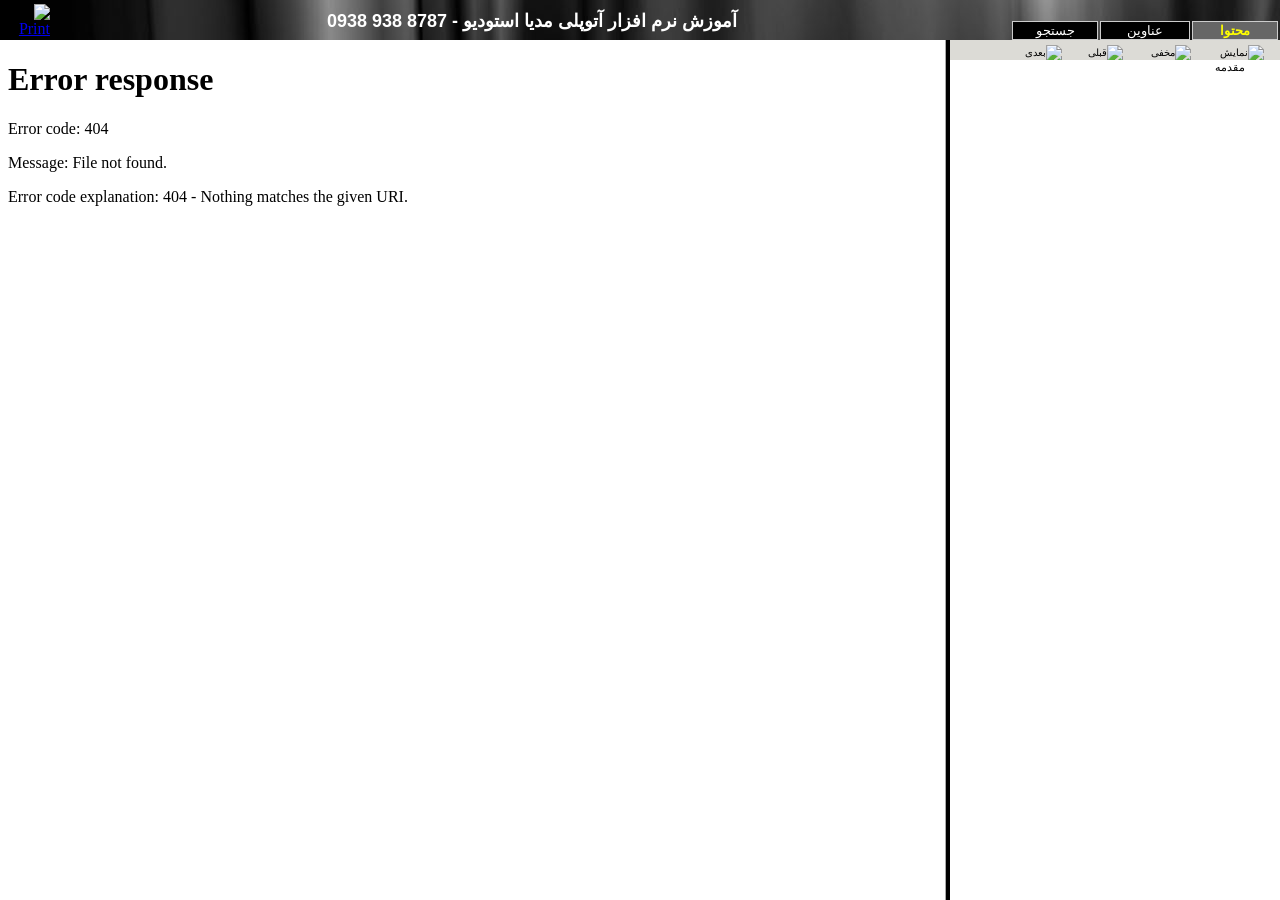
==== index.html @ afb23858 "Add files via upload" ====
﻿<!DOCTYPE HTML PUBLIC "-//W3C//DTD HTML 4.01 Frameset//EN" "http://www.w3.org/TR/html4/frameset.dtd">
<!-- saved from url=(0014)about:internet -->
<html>
<head>
<title>آموزش نرم افزار آتوپلی مدیا استودیو - 8787 938 0938</title>
<meta name="GENERATOR" content="WinCHM Pro">
<meta http-equiv="Content-Type" content="text/html; charset=UTF-8">
<script>
var LocString=String(window.document.location.href);
var DefaultPage;
function GetQueryString(str){
    var rs=new RegExp("(^|)"+str+"=([^\&]*)(\&|$)","gi").exec(LocString),tmp;
    if(tmp=rs)return tmp[2];
    return null;
    }
DefaultPage = GetQueryString("page");
if(DefaultPage==null || DefaultPage==''){
	DefaultPage = 'html/intro.html';
}
</script>
</head>
<script>
document.write('<frameset rows="40,*" cols="*" framespacing="0" frameborder="0" border="0">');
document.write('<frame src="webhelptop.htm" name="top" scrolling="NO" noresize id="top" >');
document.write('<frame src="webhelpframe.htm#page=' +  DefaultPage + '" name="main" id="main">');
document.write('</frameset>');
</script>

<noscript>
<body>
<p style="font-weight: bold">Your web browser needs JavaScript support to show the full function document.</p>
<p><a href="indexh.htm">See simple version</a></p>
</body>
</noscript>

<body>
<p>
<a href="webhelpleft.htm">آموزش نرم افزار آتوپلی مدیا استودیو - 8787 938 0938</a>
<br>
<a href="https://www.softany.com/winchm/">This document is created with Softany WinCHM pro 4.</a>
</p>
</body>

</html>
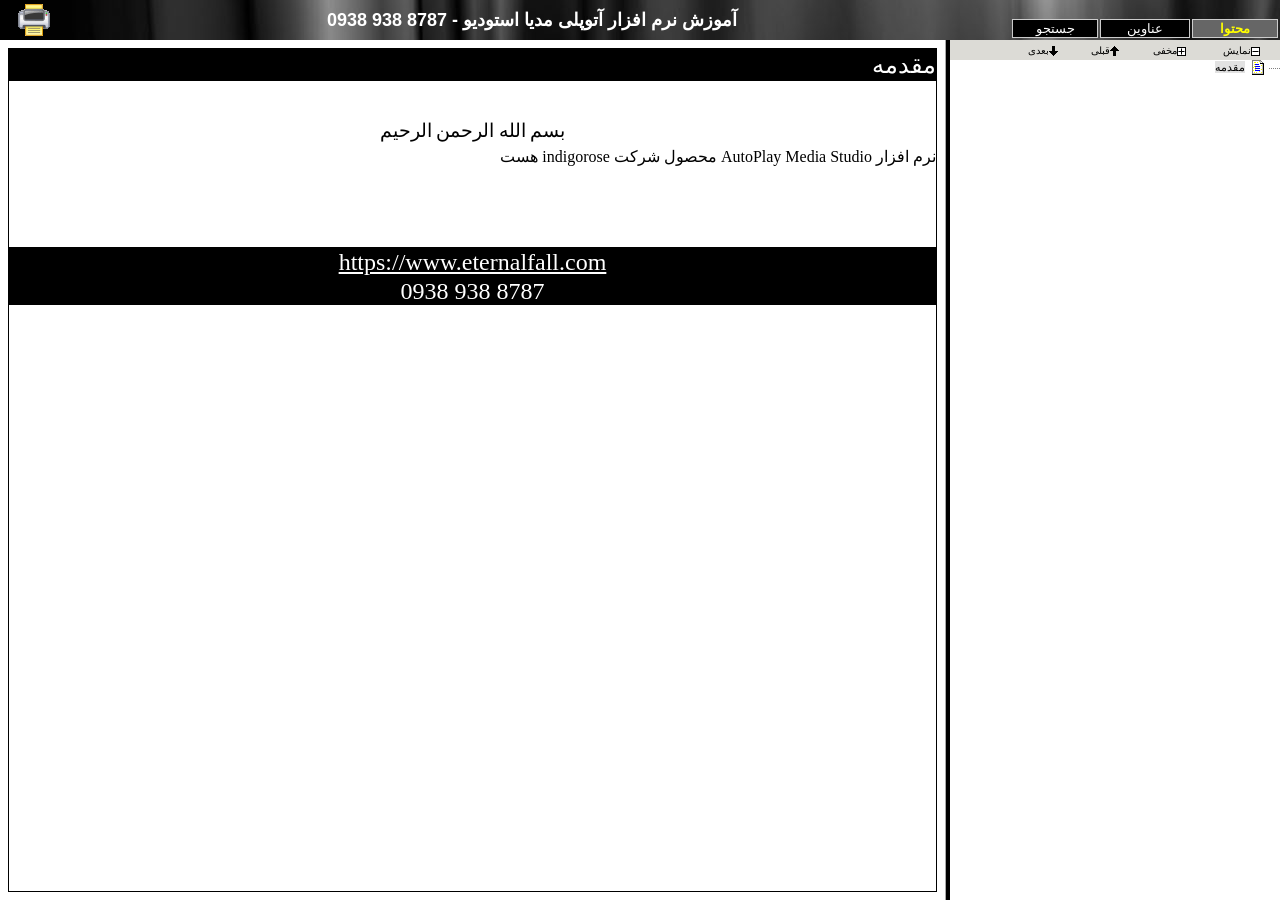
==== commit 3c1dcbe8: "Replace website with correct files" ====
--- a/index.html
+++ b/index.html
@@ -1,44 +1,44 @@
-﻿<!DOCTYPE HTML PUBLIC "-//W3C//DTD HTML 4.01 Frameset//EN" "http://www.w3.org/TR/html4/frameset.dtd">
-<!-- saved from url=(0014)about:internet -->
-<html>
-<head>
-<title>آموزش نرم افزار آتوپلی مدیا استودیو - 8787 938 0938</title>
-<meta name="GENERATOR" content="WinCHM Pro">
-<meta http-equiv="Content-Type" content="text/html; charset=UTF-8">
-<script>
-var LocString=String(window.document.location.href);
-var DefaultPage;
-function GetQueryString(str){
-    var rs=new RegExp("(^|)"+str+"=([^\&]*)(\&|$)","gi").exec(LocString),tmp;
-    if(tmp=rs)return tmp[2];
-    return null;
-    }
-DefaultPage = GetQueryString("page");
-if(DefaultPage==null || DefaultPage==''){
-	DefaultPage = 'html/intro.html';
-}
-</script>
-</head>
-<script>
-document.write('<frameset rows="40,*" cols="*" framespacing="0" frameborder="0" border="0">');
-document.write('<frame src="webhelptop.htm" name="top" scrolling="NO" noresize id="top" >');
-document.write('<frame src="webhelpframe.htm#page=' +  DefaultPage + '" name="main" id="main">');
-document.write('</frameset>');
-</script>
-
-<noscript>
-<body>
-<p style="font-weight: bold">Your web browser needs JavaScript support to show the full function document.</p>
-<p><a href="indexh.htm">See simple version</a></p>
-</body>
-</noscript>
-
-<body>
-<p>
-<a href="webhelpleft.htm">آموزش نرم افزار آتوپلی مدیا استودیو - 8787 938 0938</a>
-<br>
-<a href="https://www.softany.com/winchm/">This document is created with Softany WinCHM pro 4.</a>
-</p>
-</body>
-
+﻿<!DOCTYPE HTML PUBLIC "-//W3C//DTD HTML 4.01 Frameset//EN" "http://www.w3.org/TR/html4/frameset.dtd">
+<!-- saved from url=(0014)about:internet -->
+<html>
+<head>
+<title>آموزش نرم افزار آتوپلی مدیا استودیو - 8787 938 0938</title>
+<meta name="GENERATOR" content="WinCHM Pro">
+<meta http-equiv="Content-Type" content="text/html; charset=UTF-8">
+<script>
+var LocString=String(window.document.location.href);
+var DefaultPage;
+function GetQueryString(str){
+    var rs=new RegExp("(^|)"+str+"=([^\&]*)(\&|$)","gi").exec(LocString),tmp;
+    if(tmp=rs)return tmp[2];
+    return null;
+    }
+DefaultPage = GetQueryString("page");
+if(DefaultPage==null || DefaultPage==''){
+	DefaultPage = 'html/intro.html';
+}
+</script>
+</head>
+<script>
+document.write('<frameset rows="40,*" cols="*" framespacing="0" frameborder="0" border="0">');
+document.write('<frame src="webhelptop.htm" name="top" scrolling="NO" noresize id="top" >');
+document.write('<frame src="webhelpframe.htm#page=' +  DefaultPage + '" name="main" id="main">');
+document.write('</frameset>');
+</script>
+
+<noscript>
+<body>
+<p style="font-weight: bold">Your web browser needs JavaScript support to show the full function document.</p>
+<p><a href="indexh.htm">See simple version</a></p>
+</body>
+</noscript>
+
+<body>
+<p>
+<a href="webhelpleft.htm">آموزش نرم افزار آتوپلی مدیا استودیو - 8787 938 0938</a>
+<br>
+<a href="https://www.softany.com/winchm/">This document is created with Softany WinCHM pro 4.</a>
+</p>
+</body>
+
 </html>
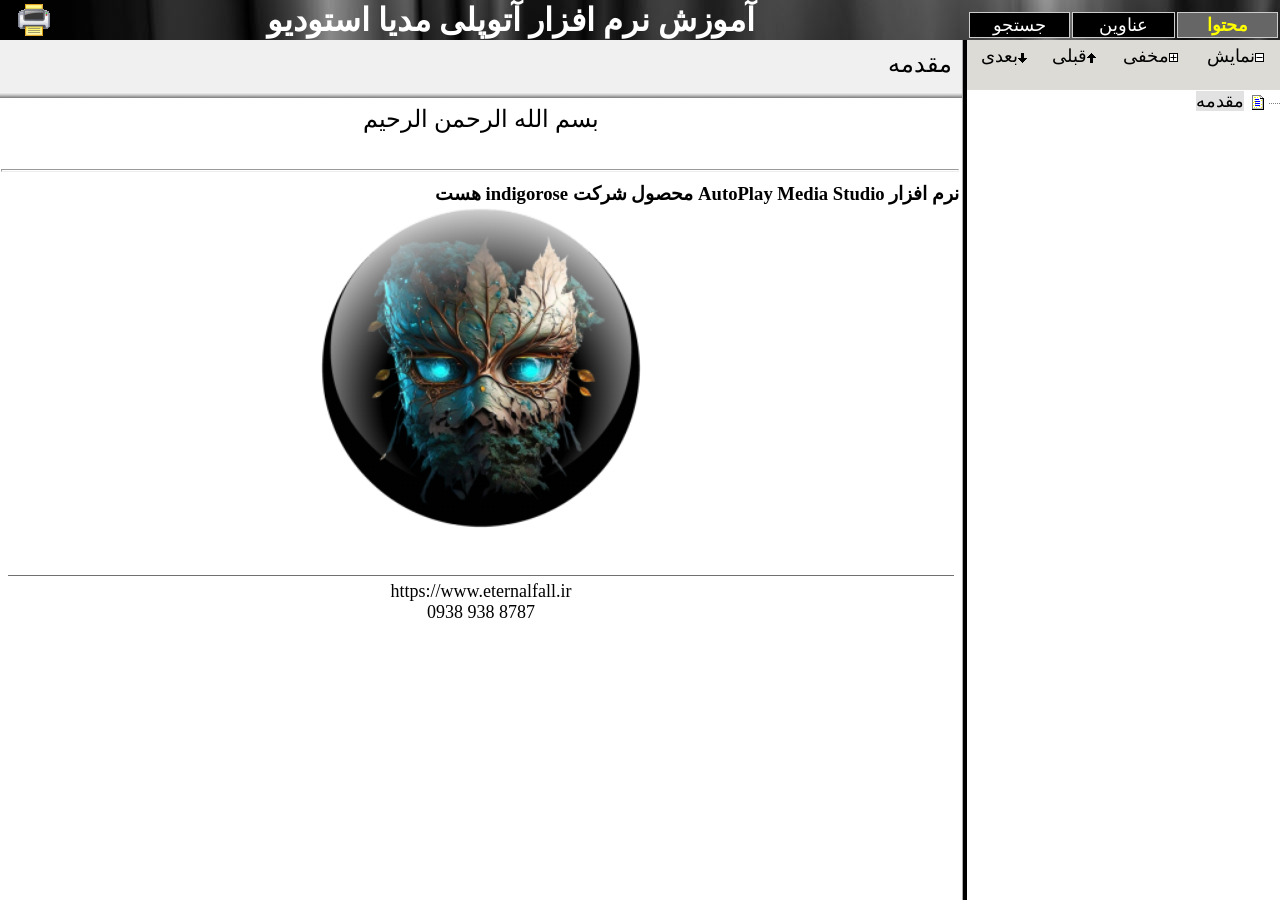
==== commit a952c20e: "update website" ====
--- a/index.html
+++ b/index.html
@@ -2,7 +2,7 @@
 <!-- saved from url=(0014)about:internet -->
 <html>
 <head>
-<title>آموزش نرم افزار آتوپلی مدیا استودیو - 8787 938 0938</title>
+<title>آموزش نرم افزار آتوپلی مدیا استودیو</title>
 <meta name="GENERATOR" content="WinCHM Pro">
 <meta http-equiv="Content-Type" content="text/html; charset=UTF-8">
 <script>
@@ -35,7 +35,7 @@
 
 <body>
 <p>
-<a href="webhelpleft.htm">آموزش نرم افزار آتوپلی مدیا استودیو - 8787 938 0938</a>
+<a href="webhelpleft.htm">آموزش نرم افزار آتوپلی مدیا استودیو</a>
 <br>
 <a href="https://www.softany.com/winchm/">This document is created with Softany WinCHM pro 4.</a>
 </p>
